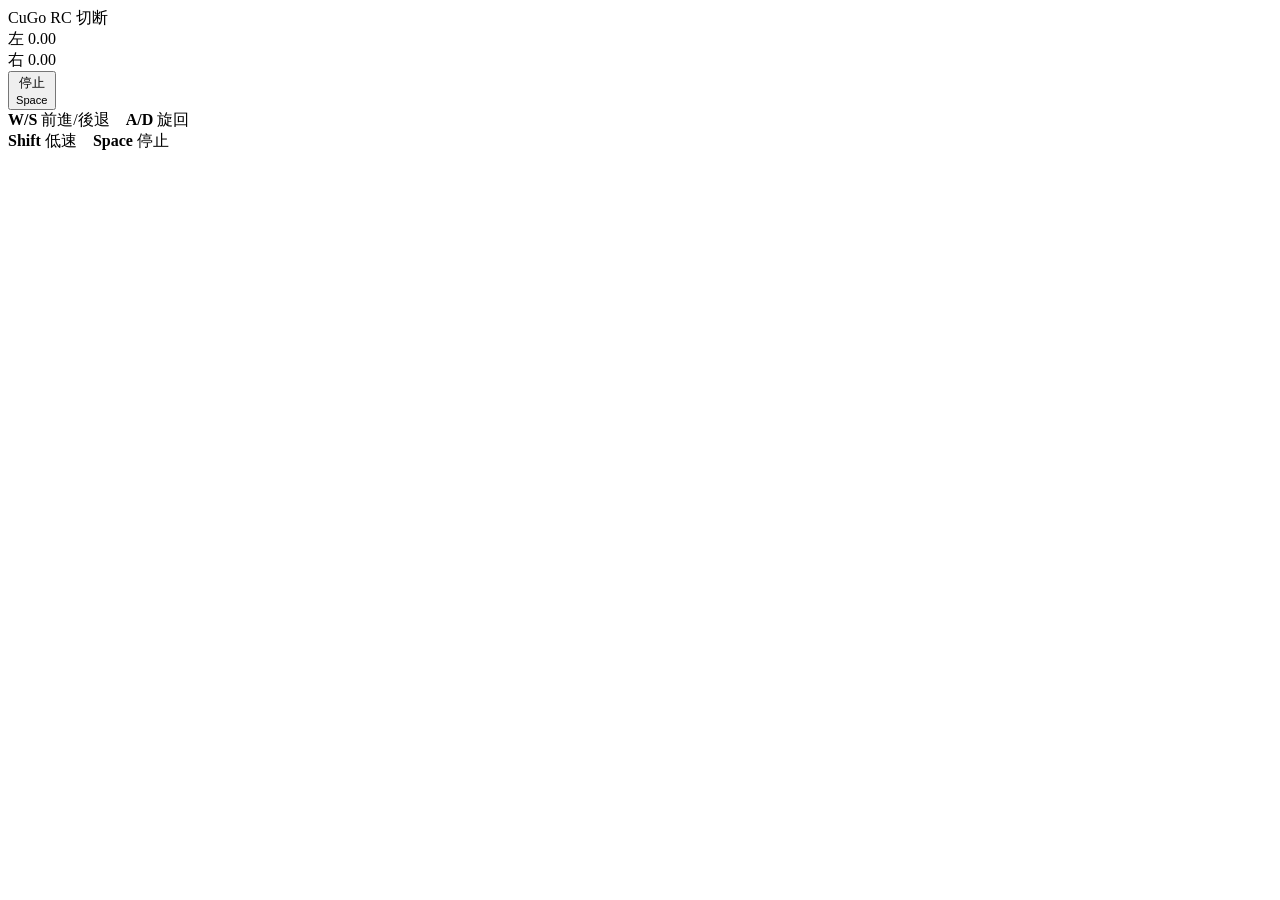
==== esp32/web/index.html @ 1a742b53 "Merge branch 'feature/esp32-rc'" ====
<!doctype html>
<html lang="ja">
<head>
  <meta charset="utf-8">
  <meta name="viewport" content="width=device-width, initial-scale=1, maximum-scale=1, user-scalable=no">
  <title>CuGo RC</title>
  <link rel="stylesheet" href="/style.css">
</head>
<body>
  <header>
    <span class="title">CuGo RC</span>
    <span id="conn" class="badge off">切断</span>
    <span id="role" class="badge"></span>
  </header>

  <main>
    <div class="meters">
      <div class="meter">
        <div class="track"><div id="bar-l" class="bar"></div></div>
        <div class="label">左 <span id="val-l">0.00</span></div>
      </div>
      <div class="meter">
        <div class="track"><div id="bar-r" class="bar"></div></div>
        <div class="label">右 <span id="val-r">0.00</span></div>
      </div>
    </div>
  </main>

  <section class="controls">
    <button id="stop" class="stop" type="button">停止<br><small>Space</small></button>
    <div class="help">
      <b>W/S</b> 前進/後退　<b>A/D</b> 旋回<br>
      <b>Shift</b> 低速　<b>Space</b> 停止
    </div>
    <div id="joy" class="joy"><div id="knob" class="knob"></div></div>
  </section>

  <script src="/app.js"></script>
</body>
</html>
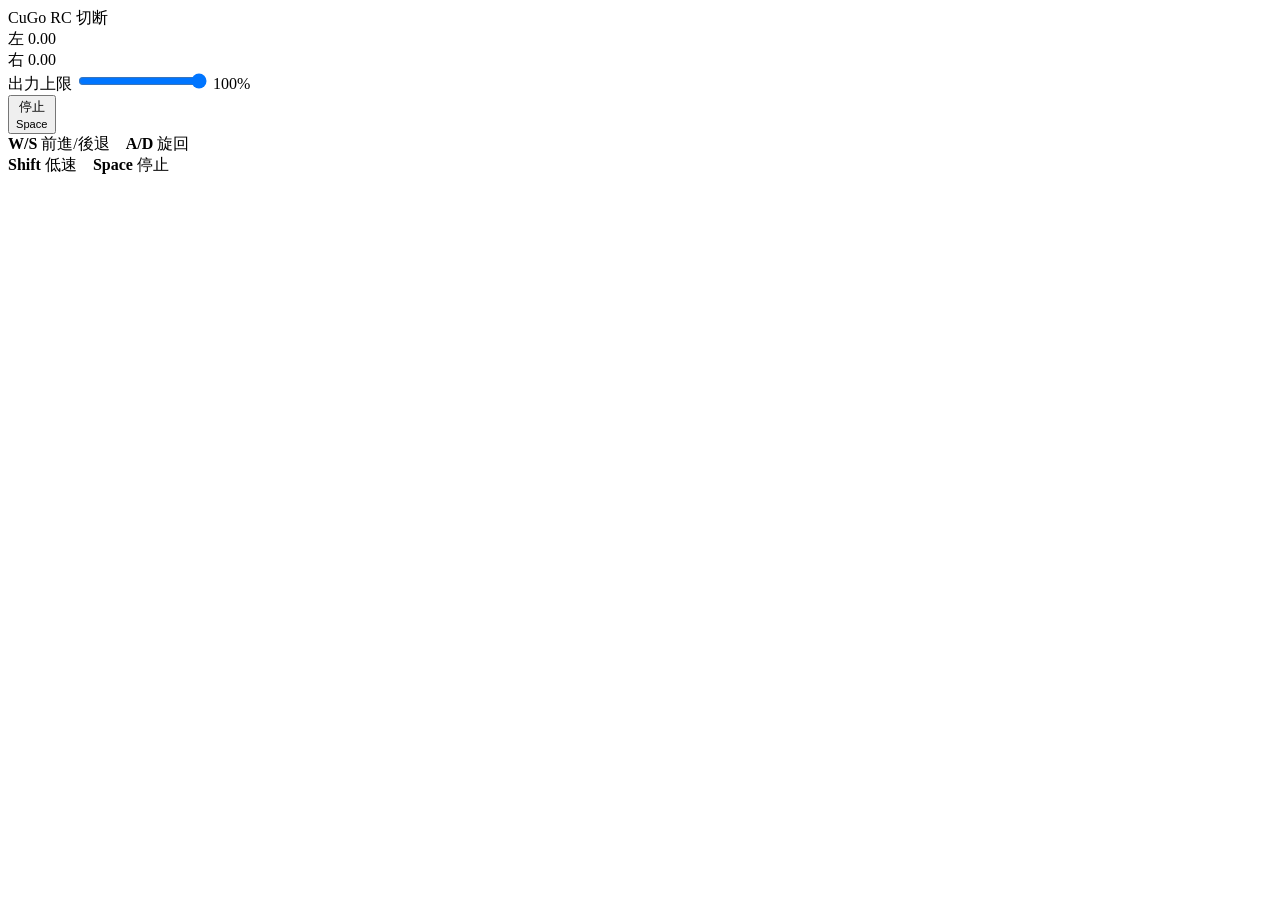
==== commit c9db6333: "Merge branch 'feature/esp32-duty-slider'" ====
--- a/esp32/web/index.html
+++ b/esp32/web/index.html
@@ -26,6 +26,12 @@
     </div>
   </main>
 
+  <section class="limit">
+    <label for="max">出力上限</label>
+    <input id="max" type="range" min="5" max="100" step="5" value="100">
+    <span id="max-val" class="limit-val">100%</span>
+  </section>
+
   <section class="controls">
     <button id="stop" class="stop" type="button">停止<br><small>Space</small></button>
     <div class="help">
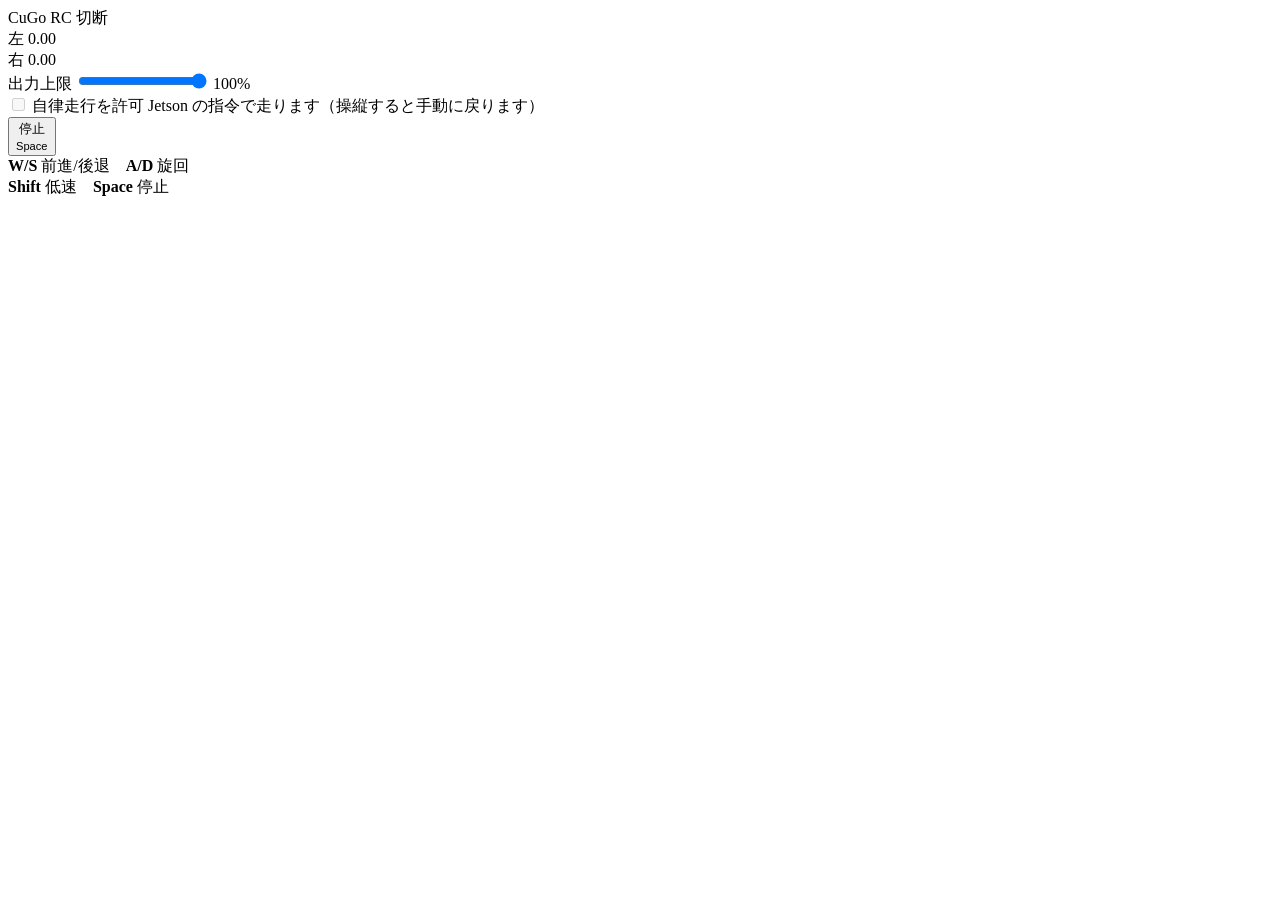
==== commit 98e62602: "feat: Jetson link for ESP32 and cugo_base ROS 2 bridge - ESP32: $-framed USB serial protocol ($D/$S " ====
--- a/esp32/web/index.html
+++ b/esp32/web/index.html
@@ -11,6 +11,7 @@
     <span class="title">CuGo RC</span>
     <span id="conn" class="badge off">切断</span>
     <span id="role" class="badge"></span>
+    <span id="mode" class="badge"></span>
   </header>
 
   <main>
@@ -32,6 +33,11 @@
     <span id="max-val" class="limit-val">100%</span>
   </section>
 
+  <section class="auto">
+    <label><input id="auto" type="checkbox" disabled> 自律走行を許可</label>
+    <span class="auto-note">Jetson の指令で走ります（操縦すると手動に戻ります）</span>
+  </section>
+
   <section class="controls">
     <button id="stop" class="stop" type="button">停止<br><small>Space</small></button>
     <div class="help">
